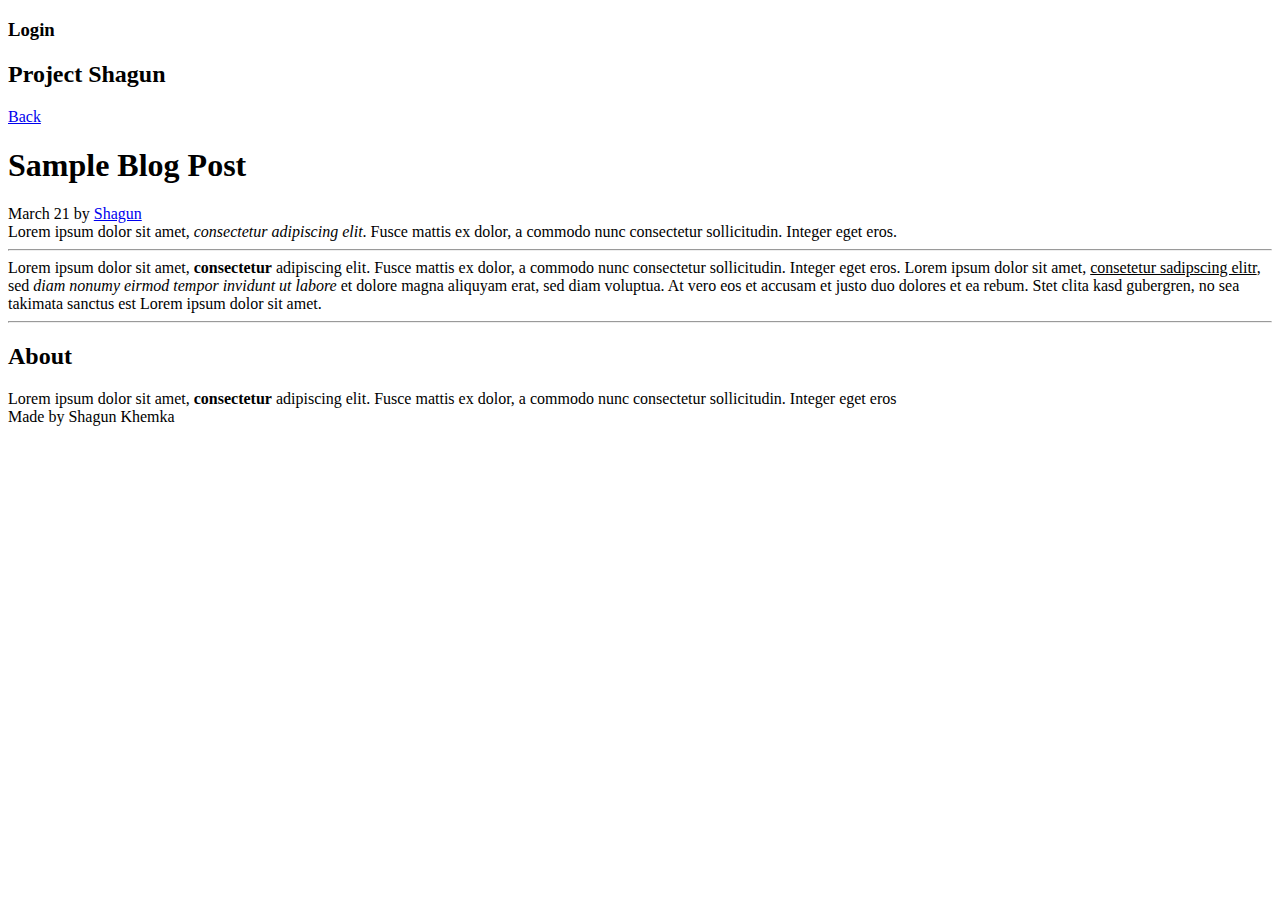
==== blog.html @ 12d89c42 "feat: Add bog.html for showing blog post" ====
<!DOCTYPE html>
<html lang="en">
<head>
	<title>My Blog</title>
	<meta charset="utf-8" />
	<!--Controls the device width display, initial zoom-in of website in CSS pixels-->
	<meta name="viewport" content="width=device-width, initial-scale=1">
	<!--To check the integrity of the file being downloaded-->
    <link rel="stylesheet" href="https://pro.fontawesome.com/releases/v5.10.0/css/all.css" integrity="sha384-AYmEC3Yw5cVb3ZcuHtOA93w35dYTsvhLPVnYs9eStHfGJvOvKxVfELGroGkvsg+p" crossorigin="anonymous"/>
	<link rel="stylesheet" href="styles/blog.css" />
</head>
<body>
	<div class="container">
		<header class="header">
			<div class="header-left">
				<h3 class="login">Login</h3>
			</div>
			<div class="header-center">
				<h2 class="title">Project Shagun</h2>
			</div>
			<div class="header-right">
				<i class="fas fa-search"></i>
			</div>
		</header>
        <section class="blog-container">
            <div class="blog-nav">
                <a href="./index.html">Back</a>
            </div>
            <div class="main-sub-container">
                <h1>Sample Blog Post</h1>
                <div class="blog-subheading">
                    <div class="blog-author">
                        March 21 by <a href="#">Shagun</a>
                    </div>
                    <div class="avatar"></div>
                </div>
                <div class="blog-first">
                    Lorem ipsum dolor sit amet, <em>consectetur adipiscing elit</em>. Fusce mattis ex dolor, a commodo nunc consectetur sollicitudin. Integer eget eros.
                </div>
                <hr />
                <div class="blog-citation-box">
                    Lorem ipsum dolor sit amet, <b>consectetur</b> adipiscing elit. Fusce mattis ex dolor, a commodo nunc consectetur sollicitudin. Integer eget eros. Lorem ipsum dolor sit amet, <u>consetetur sadipscing elitr</u>, sed <em>diam nonumy eirmod tempor invidunt ut labore</em> et dolore magna aliquyam erat, sed diam voluptua. At vero eos et accusam et justo duo dolores et ea rebum. Stet clita kasd gubergren, no sea takimata sanctus est Lorem ipsum dolor sit amet.
                </div>
                <hr />
            </div>
            <div class="extra-container">
                <div class="about-card">
                    <h2>About</h2>
                    <div class="about-text">
                        Lorem ipsum dolor sit amet, <b>consectetur</b> adipiscing elit. Fusce mattis ex dolor, a commodo nunc consectetur sollicitudin. Integer eget eros
                    </div>
                </div>
            </div>
        </section>
        <footer class="footer">
			<div class="footer-line">Made by Shagun Khemka</div>
			<a href="https://in.linkedin.com/in/shagun-khemka" id="linkedin"><i class="fab fa-linkedin"></i></a>
			<a href="https://twitter.com/shagun_p" id="twitter"><i class="fab fa-twitter"></i></a>
		</footer>
	</div>
</body>
</html>
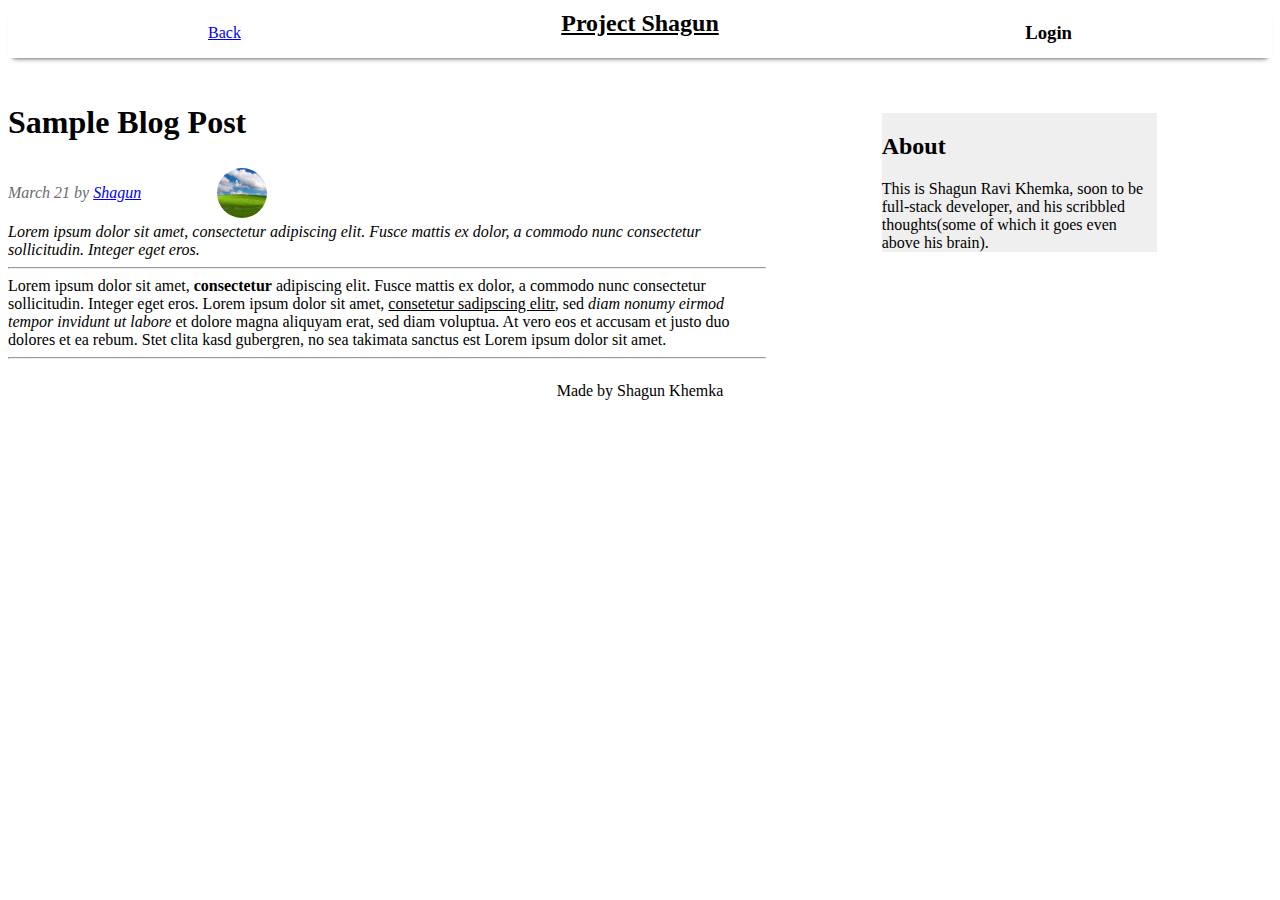
==== commit 023c018c: "refactor: move blog nav on the top, and remove unecessary code" ====
--- a/blog.html
+++ b/blog.html
@@ -13,21 +13,20 @@
 	<div class="container">
 		<header class="header">
 			<div class="header-left">
-				<h3 class="login">Login</h3>
+				<div class="blog-nav">
+                    <a href="./index.html">Back</a>
+                </div>
 			</div>
 			<div class="header-center">
 				<h2 class="title">Project Shagun</h2>
 			</div>
 			<div class="header-right">
-				<i class="fas fa-search"></i>
+				<h3 class="login">Login</h3>
 			</div>
 		</header>
         <section class="blog-container">
-            <div class="blog-nav">
-                <a href="./index.html">Back</a>
-            </div>
             <div class="main-sub-container">
-                <h1>Sample Blog Post</h1>
+                <h1 class="blog-header">Sample Blog Post</h1>
                 <div class="blog-subheading">
                     <div class="blog-author">
                         March 21 by <a href="#">Shagun</a>
@@ -47,7 +46,7 @@
                 <div class="about-card">
                     <h2>About</h2>
                     <div class="about-text">
-                        Lorem ipsum dolor sit amet, <b>consectetur</b> adipiscing elit. Fusce mattis ex dolor, a commodo nunc consectetur sollicitudin. Integer eget eros
+                        This is Shagun Ravi Khemka, soon to be full-stack developer, and his scribbled thoughts(some of which it goes even above his brain).
                     </div>
                 </div>
             </div>
--- a/styles/blog.css
+++ b/styles/blog.css
@@ -0,0 +1,42 @@
+@import './header.css';
+@import './footer.css';
+@import './mainContent.css';
+@import './extraContent.css';
+@import './common.css';
+
+.blog-container {
+	display: grid;
+	height: auto;
+	width: 100%;
+	grid-area: mainContent;
+	grid-template-columns: 60% 40%;
+	grid-template-rows: 25px auto;
+	grid-template-areas: 
+	"blogNav blogNav"
+	"mainSubContent extraContent";
+}
+
+@media (max-width: 767px){
+	.blog-container {
+		grid-template-columns: 100%;
+		grid-template-rows: 25px auto auto;
+		grid-template-areas: 
+		"blogNav"
+		"mainSubContent"
+		"extraContent";
+	}
+}
+
+.main-sub-container{
+	grid-area: mainSubContent;
+}
+
+
+.extra-container{
+	grid-area: extraContent;
+	font-weight: bold;
+	height: auto;
+	display: flex;
+	justify-content: center;
+	align-items: flex-start;
+}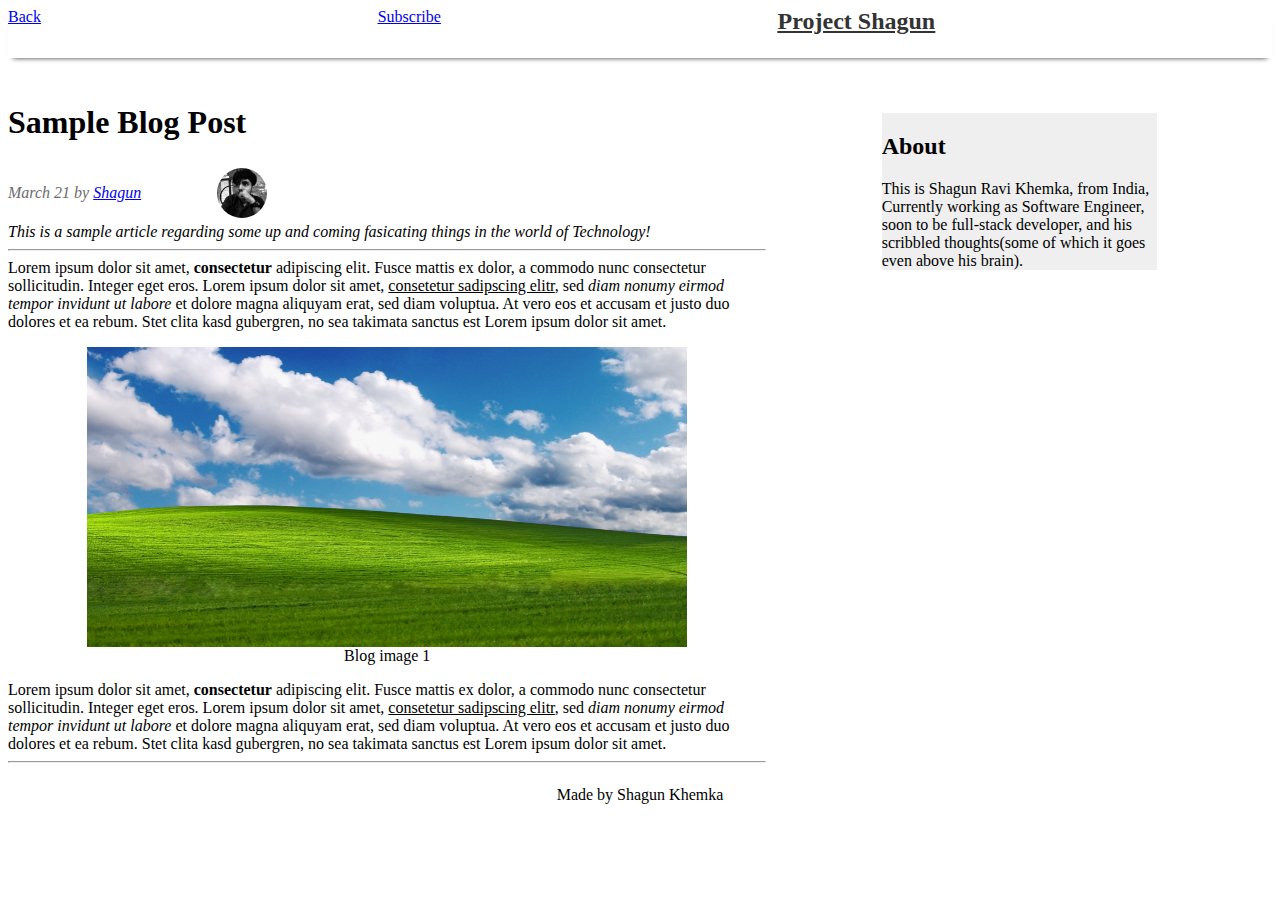
==== commit ed2934ff: "refactor: fix nav bar styling, add some data" ====
--- a/blog.html
+++ b/blog.html
@@ -11,17 +11,18 @@
 </head>
 <body>
 	<div class="container">
-		<header class="header">
-			<div class="header-left">
-				<div class="blog-nav">
-                    <a href="./index.html">Back</a>
-                </div>
+		<header class="nav-bar">
+			<div class="header-back">
+				<a href="./index.html">Back</a>
 			</div>
-			<div class="header-center">
+			<div class="header-title">
 				<h2 class="title">Project Shagun</h2>
 			</div>
-			<div class="header-right">
-				<h3 class="login">Login</h3>
+			<div class="header-subscribe">
+				<a href="#" class="subscribe">Subscribe</a>
+            </div>
+            <div class="header-search">
+				<a href="#" class="fas fa-search"></a>
 			</div>
 		</header>
         <section class="blog-container">
@@ -34,9 +35,16 @@
                     <div class="avatar"></div>
                 </div>
                 <div class="blog-first">
-                    Lorem ipsum dolor sit amet, <em>consectetur adipiscing elit</em>. Fusce mattis ex dolor, a commodo nunc consectetur sollicitudin. Integer eget eros.
+                    This is a sample article regarding some up and coming fasicating things in the world of Technology!
                 </div>
                 <hr />
+                <div class="blog-citation-box">
+                    Lorem ipsum dolor sit amet, <b>consectetur</b> adipiscing elit. Fusce mattis ex dolor, a commodo nunc consectetur sollicitudin. Integer eget eros. Lorem ipsum dolor sit amet, <u>consetetur sadipscing elitr</u>, sed <em>diam nonumy eirmod tempor invidunt ut labore</em> et dolore magna aliquyam erat, sed diam voluptua. At vero eos et accusam et justo duo dolores et ea rebum. Stet clita kasd gubergren, no sea takimata sanctus est Lorem ipsum dolor sit amet.
+                </div>
+                <figure class="blog-media">
+                    <img class="blog-img" src="./images/avatar.png">
+                    <figcaption class="blog-img-caption">Blog image 1</figcaption>
+                </figure>
                 <div class="blog-citation-box">
                     Lorem ipsum dolor sit amet, <b>consectetur</b> adipiscing elit. Fusce mattis ex dolor, a commodo nunc consectetur sollicitudin. Integer eget eros. Lorem ipsum dolor sit amet, <u>consetetur sadipscing elitr</u>, sed <em>diam nonumy eirmod tempor invidunt ut labore</em> et dolore magna aliquyam erat, sed diam voluptua. At vero eos et accusam et justo duo dolores et ea rebum. Stet clita kasd gubergren, no sea takimata sanctus est Lorem ipsum dolor sit amet.
                 </div>
@@ -46,15 +54,16 @@
                 <div class="about-card">
                     <h2>About</h2>
                     <div class="about-text">
-                        This is Shagun Ravi Khemka, soon to be full-stack developer, and his scribbled thoughts(some of which it goes even above his brain).
+                        This is Shagun Ravi Khemka, from India, Currently working as Software Engineer, soon to be full-stack developer, and his scribbled thoughts(some of which it goes even above his brain).
                     </div>
                 </div>
             </div>
         </section>
         <footer class="footer">
-			<div class="footer-line">Made by Shagun Khemka</div>
-			<a href="https://in.linkedin.com/in/shagun-khemka" id="linkedin"><i class="fab fa-linkedin"></i></a>
-			<a href="https://twitter.com/shagun_p" id="twitter"><i class="fab fa-twitter"></i></a>
+            <div class="footer-line">Made by Shagun Khemka</div>
+            <a href="#" id="facebook"><i class="fab fa-facebook"></i></a>
+			<a href="#" id="linkedin"><i class="fab fa-linkedin"></i></a>
+			<a href="#" id="twitter"><i class="fab fa-twitter"></i></a>
 		</footer>
 	</div>
 </body>
